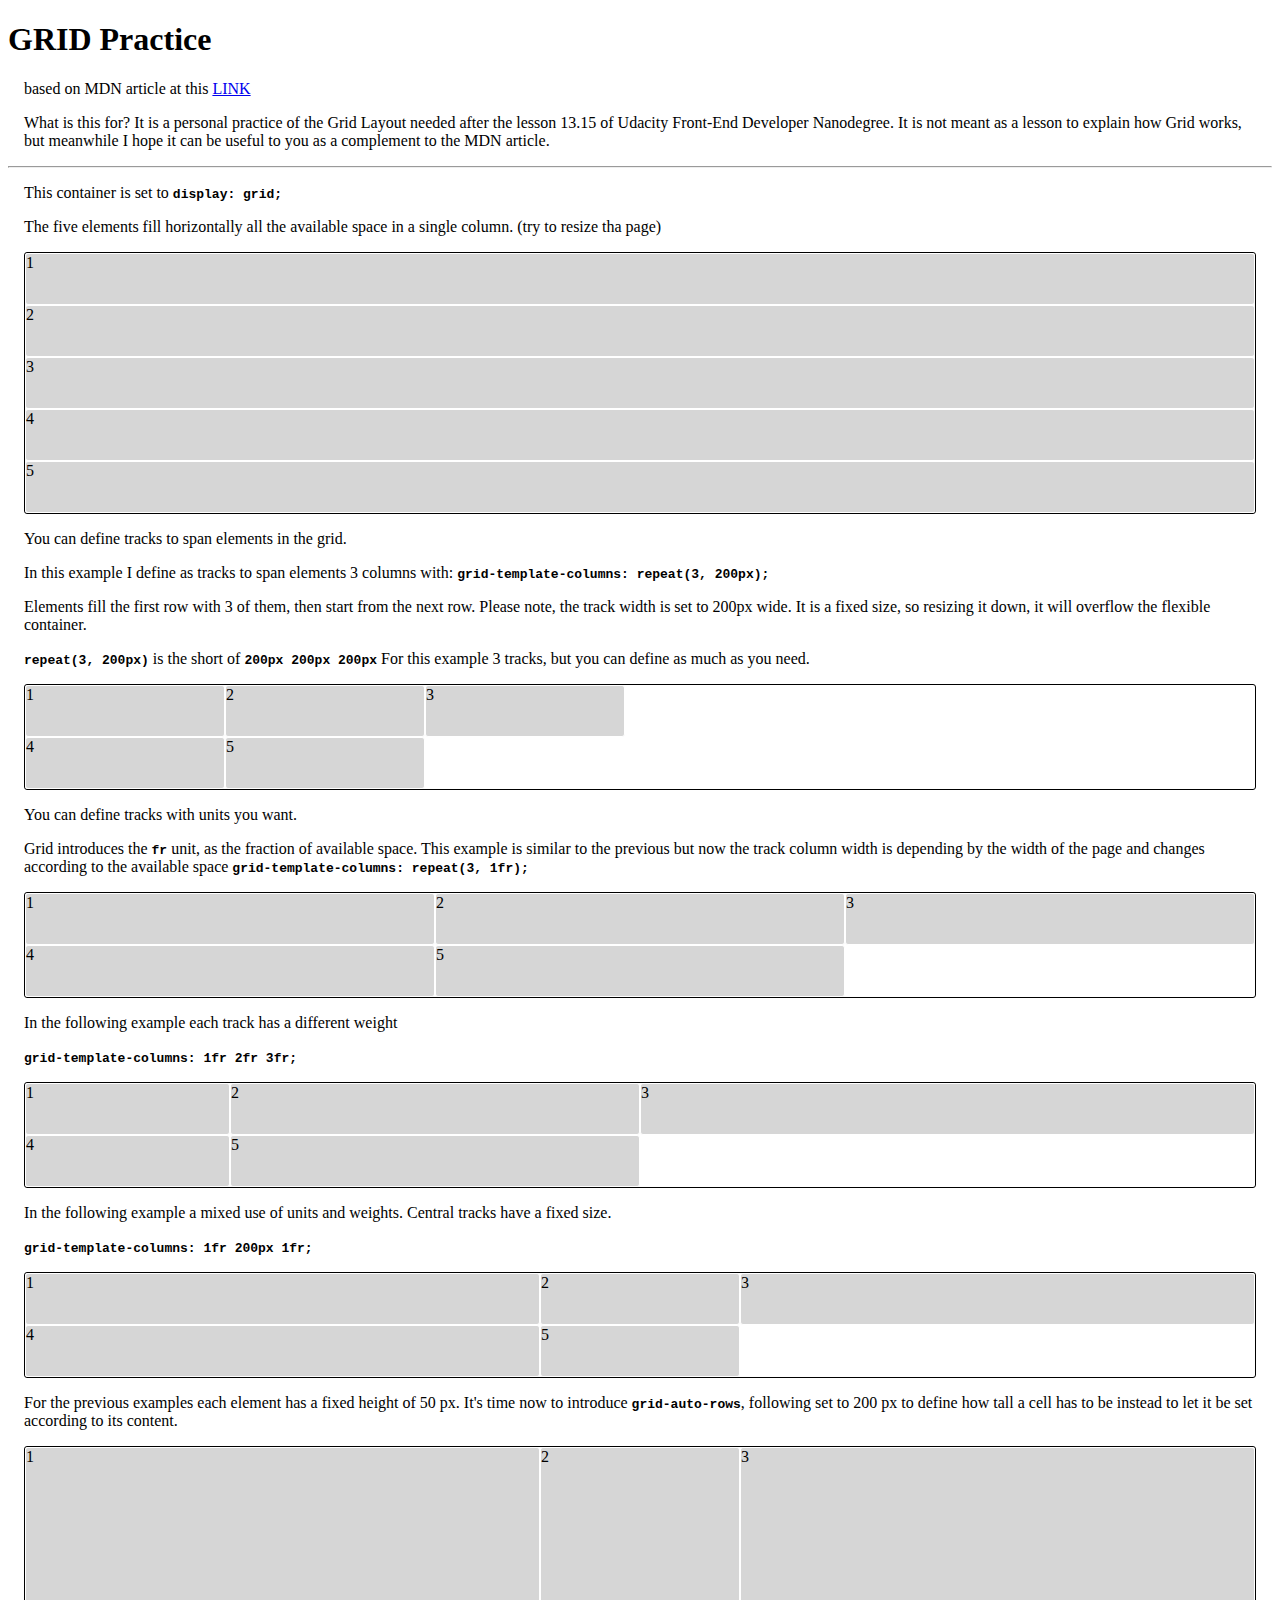
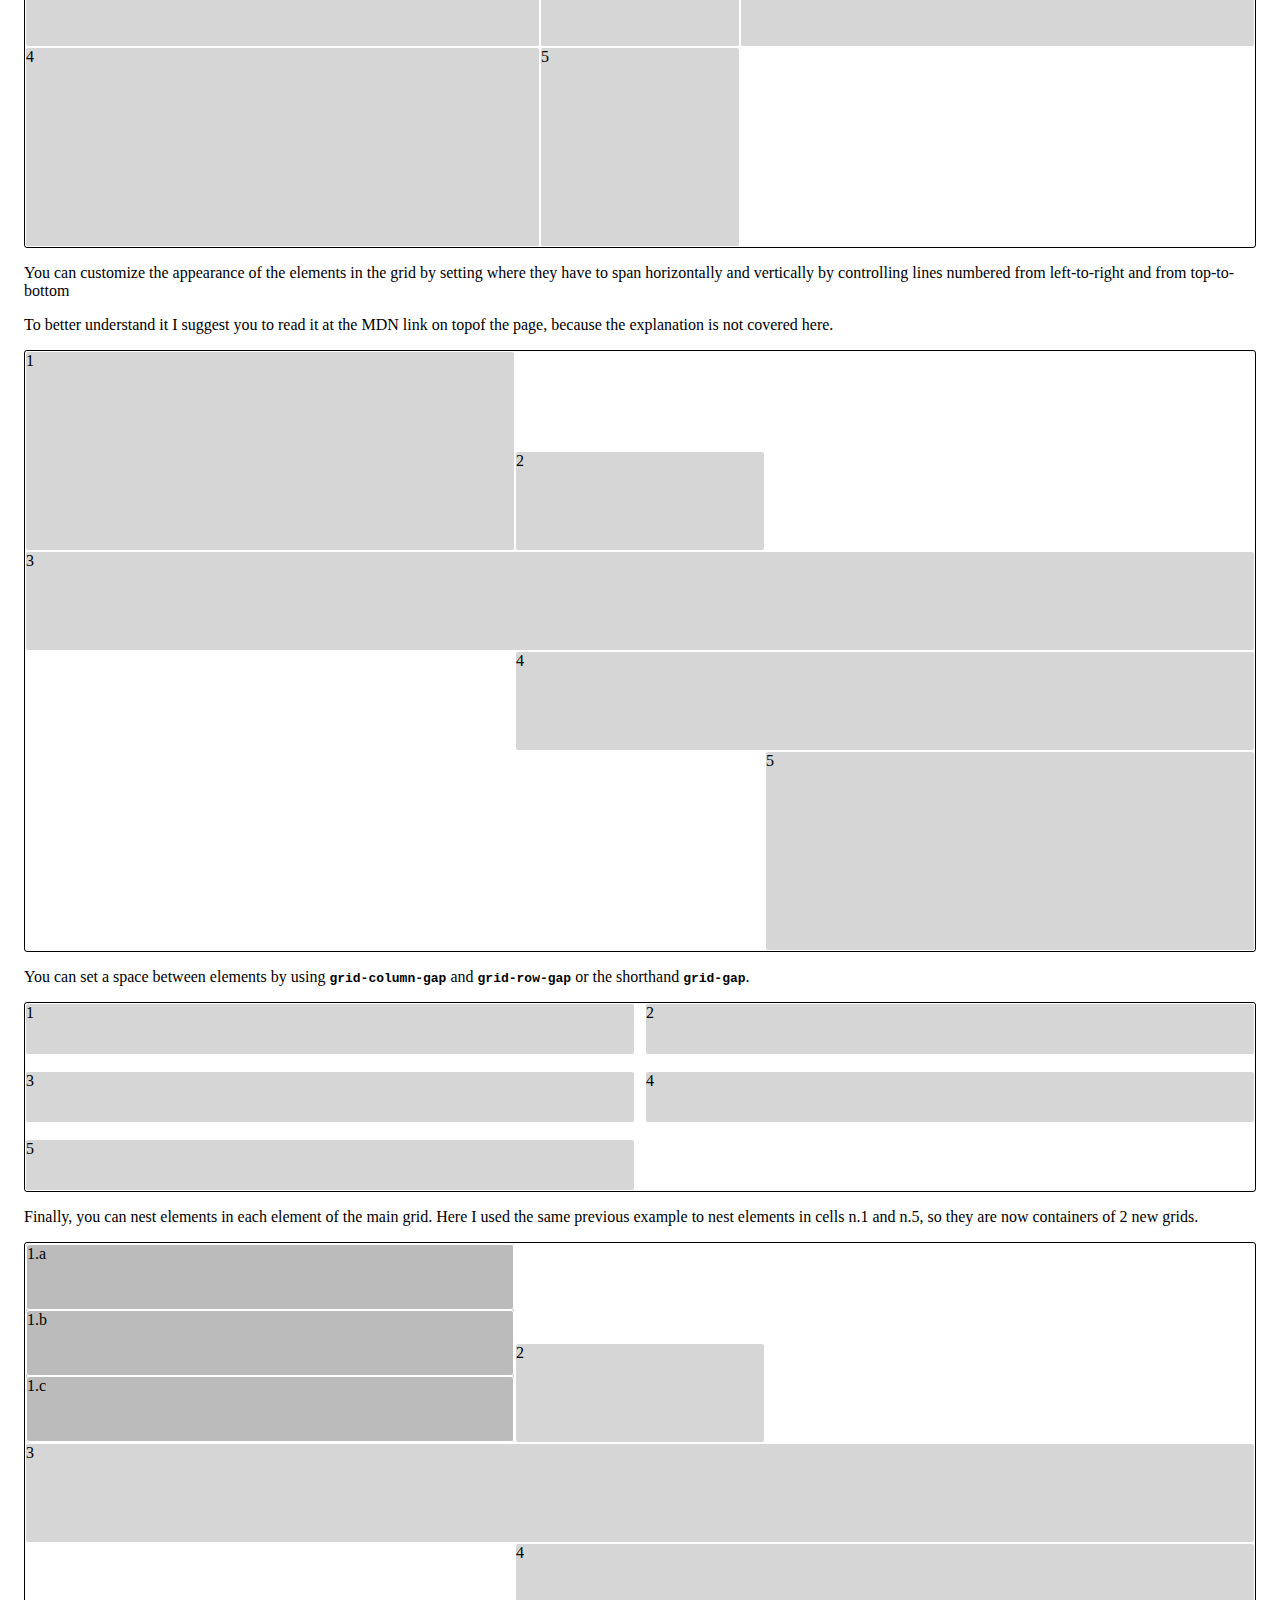
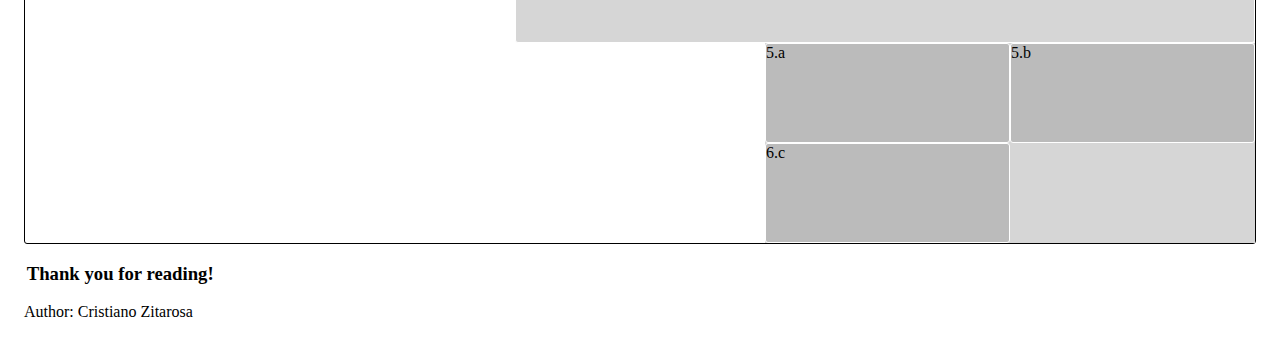
==== index.html @ c891015b "Add files via upload" ====
<!DOCTYPE html>
<html lang="en">
<head>
	<meta charset="utf-8">
	<meta name="viewport" content="width=device-width,initial-scale=1">
	<link rel="stylesheet" type="text/css" href="css/style.css">
 	<title>Grid practice</title>
</head>
<body>

	<h1>GRID Practice</h1>
	<p>
		based on MDN article at this <a href="https://developer.mozilla.org/en-US/docs/Web/CSS/CSS_Grid_Layout/Basic_Concepts_of_Grid_Layout" target="blank">LINK</a>
	</p>
	<p>
		What is this for? It is a personal practice of the Grid Layout needed after the lesson 13.15 of Udacity Front-End Developer Nanodegree. It is not meant as a lesson to explain how Grid works, but meanwhile I hope it can be useful to you as a complement to the MDN article.
	</p>
	<hr>
	
	<article>
		<p>
			This container is set to <strong><code>display: grid;</code></strong>
		</p>
		<p>
			The five elements fill horizontally all the available space in a single column. (try to resize tha page)
		</p>
	</article>
	<div class="container-one">
		<div class="element">1</div>
		<div class="element">2</div>
		<div class="element">3</div>
		<div class="element">4</div>
		<div class="element">5</div>
	</div>
	
	<article>
		<p>
			You can define tracks to span elements in the grid.
		</p>
		<p>
			In this example I define as tracks to span elements 3 columns with: <strong><code>grid-template-columns: repeat(3, 200px);</code></strong>
		</p>
		<p>
			Elements fill the first row with 3 of them, then start from the next row. Please note, the track width is set to 200px wide. It is a fixed size, so resizing it down, it will overflow the flexible container.
		</p>
		<p>
			<strong><code>repeat(3, 200px)</code></strong> is the short of <strong><code>200px 200px 200px</code></strong> For this example 3 tracks, but you can define as much as you need.
		</p>
	</article>
	<div class="container-two">
		<div class="element">1</div>
		<div class="element">2</div>
		<div class="element">3</div>
		<div class="element">4</div>
		<div class="element">5</div>
	</div>

	<article>
		<p>
			You can define tracks with units you want.
		</p>
		<p>
			Grid introduces the <strong><code>fr</code></strong> unit, as the fraction of available space. This example is similar to the previous but now the track column width is depending by the width of the page and changes according to the available space <strong><code>grid-template-columns: repeat(3, 1fr);</code></strong>
		</p>
	</article>	
	<div class="container-three">
		<div class="element">1</div>
		<div class="element">2</div>
		<div class="element">3</div>
		<div class="element">4</div>
		<div class="element">5</div>
	</div>
	
	<article>
		<p>In the following example each track has a different weight</p>
		<p><strong><code>grid-template-columns: 1fr 2fr 3fr;</code></strong></p>
	</article>
	<div class="container-four">
		<div class="element">1</div>
		<div class="element">2</div>
		<div class="element">3</div>
		<div class="element">4</div>
		<div class="element">5</div>
	</div>
	
	<article>
		<p>In the following example a mixed use of units and weights. Central tracks have a fixed size.</p>
		<p><strong><code>grid-template-columns: 1fr 200px 1fr;</code></strong></p>
	</article>
	<div class="container-five">
		<div class="element">1</div>
		<div class="element">2</div>
		<div class="element">3</div>
		<div class="element">4</div>
		<div class="element">5</div>
	</div>
	
	<article>
		<p>
			For the previous examples each element has a fixed height of 50 px. It's time now to introduce <strong><code>grid-auto-rows</code></strong>, following set to 200 px to define how tall a cell has to be instead to let it be set according to its content.
		</p>
	</article>
	<div class="container-six">
		<div>1</div>
		<div>2</div>
		<div>3</div>
		<div>4</div>
		<div>5</div>
	</div>

	<article>
		<p>
			You can customize the appearance of the elements in the grid by setting where they have to span horizontally and vertically by controlling lines numbered from left-to-right and from top-to-bottom
		</p>
		<p>
			To better understand it I suggest you to read it at the MDN link on topof the page, because the explanation is not covered here.
		</p>
	</article>
	<div class="container-seven">
		<div class="one">1</div>
		<div class="two">2</div>
		<div class="three">3</div>
		<div class="four">4</div>
		<div class="five">5</div>
	</div>

	<article>
		<p>
			You can set a space between elements by using <strong><code>grid-column-gap</code></strong> and <strong><code>grid-row-gap</code></strong> or the shorthand <strong><code>grid-gap</code></strong>.
		</p>
	</article>
	<div class="container-eight">
		<div class="element">1</div>
		<div class="element">2</div>
		<div class="element">3</div>
		<div class="element">4</div>
		<div class="element">5</div>
	</div>

		<article>
			<p>
				Finally, you can nest elements in each element of the main grid. Here I used the same previous example to nest elements in cells n.1 and n.5, so they are now containers of 2 new grids.
			</p>
		</article>
	<div class="container-nine">
		<div class="one one-container">
			<div>1.a</div>
			<div>1.b</div>
			<div>1.c</div>
		</div>
		<div class="two">2</div>
		<div class="three">3</div>
		<div class="four">4</div>
		<div class="five five-container">
			<div>5.a</div>
			<div>5.b</div>
			<div>6.c</div>
		</div>
	</div>

	<h3>Thank you for reading!</h3>
	<p>Author: Cristiano Zitarosa</p>

</body>
</html>
---- css/style.css ----
h3, 
p {
  padding: 0 1em;
}

.container-one,
.container-two,
.container-three,
.container-four,
.container-five,
.container-six,
.container-seven,
.container-eight,
.container-nine {
  display: grid;
  border: 1px solid #000;
  border-radius: 3px;
  margin: 1em;
}

.container-two {
  grid-template-columns: repeat(3, 200px);
}

.container-three {
  grid-template-columns: repeat(3, 1fr);
}

.container-four {
  grid-template-columns: 1fr 2fr 3fr;
}

.container-five {
  grid-template-columns: 1fr 200px 1fr;
}

.container-six {
  grid-template-columns: 1fr 200px 1fr;
  grid-auto-rows: 200px;
}

.container-seven,
.container-nine {
  grid-template-columns: 1fr 250px 1fr;
  grid-auto-rows: 100px;
}

.element { /* except containers 6, 7 & 9 */
  height: 50px;
  border: 1px solid #fff;
  border-radius: 3px;
  background-color: #d6d6d6;
}

/* I directly call 6, & 7 divs, no point to create new classes, can't use the generic .element' size. Their sizes come from the grid-auto-row, as you can see below */
.container-six div,
.container-seven div {
  border: 1px solid #fff;
  border-radius: 3px;
  background-color: #d6d6d6;
}

/* from here, set up for containers 7 & 9, START */
.one {
  grid-column-start: 1; 
  grid-column-end: 2; 
  grid-row-start: 1; 
  grid-row-end: 3;
}

.two { 
  grid-row-start: 2; 
  grid-row-end: 3;
}

.three {
  grid-column-start: 1; 
  grid-column-end: 4; 
  grid-row-start: 3; 
  grid-row-end: 4;
}

.four {
  grid-column-start: 2; 
  grid-column-end: 4; 
  grid-row-start: 4; 
  grid-row-end: 5;
}

.five {
  grid-column-start: 3; 
  grid-column-end: 4; 
  grid-row-start: 5; 
  grid-row-end: 7;
}
/* to here, set up for containers 7 & 9, END */

.container-eight {
  grid-template-columns: repeat(2, 1fr);
  grid-column-gap: 10px;
  grid-row-gap: 1em;
}

/* container 9 and sub-containers START */
.container-nine {
  border: 1px solid #000;
  border-radius: 3px;
}

.two,
.three,
.four {
  background-color: #d6d6d6;
  border-radius: 3px;
  border: 1px solid #fff;
}

/*  cells 1 & 5 of container 9 are now container of nested cells */
.one-container {
  display: grid;
  border-radius: 3px;
  border: 1px solid #fff;
  /*grid-row-gap: 1em;*/
  background-color: #d6d6d6;
}

.five-container {
  display: grid;
  grid-template-columns: repeat(2, 1fr);
  /*grid-column-gap: 15px;*/
  background-color: #d6d6d6;
}

.one-container div,
.five-container div {
  background-color: #BBB;
  border-radius: 3px;
  border: 1px solid #fff;
}
/* container 9 and sub-containers END */
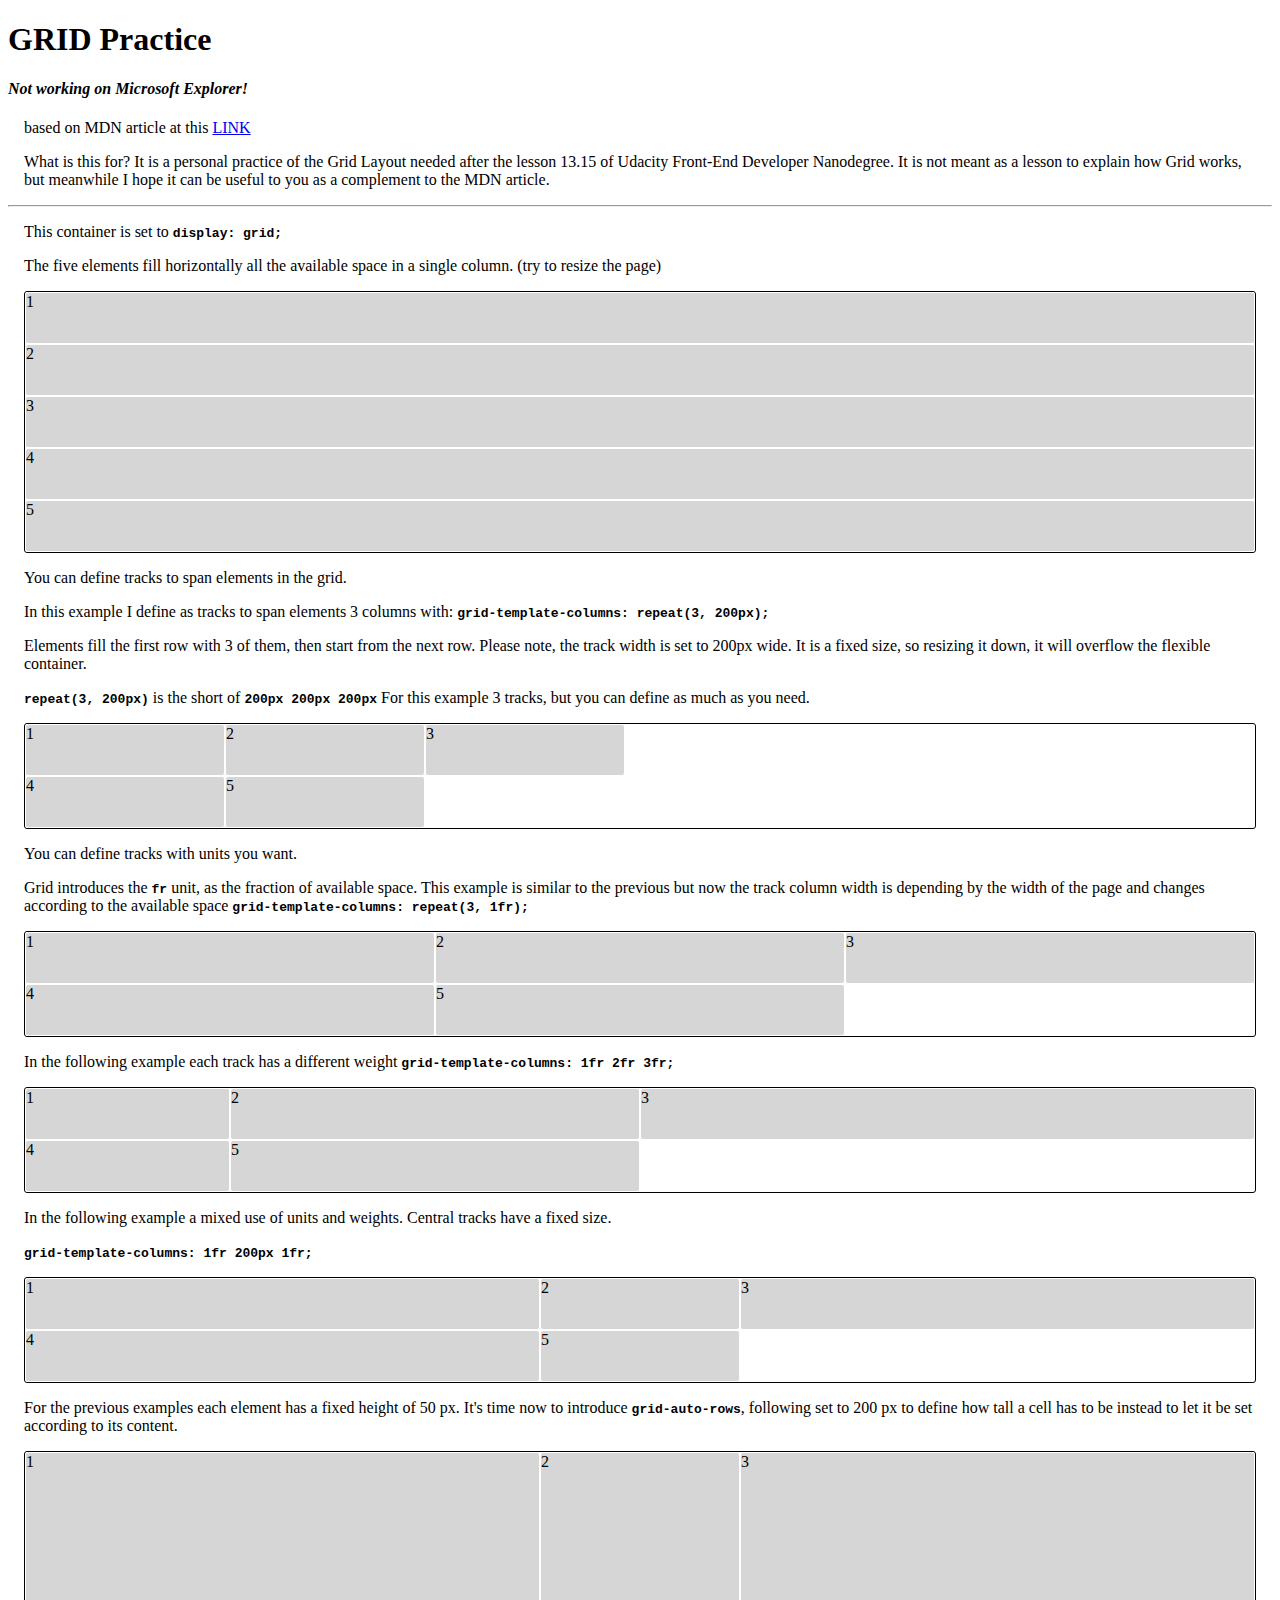
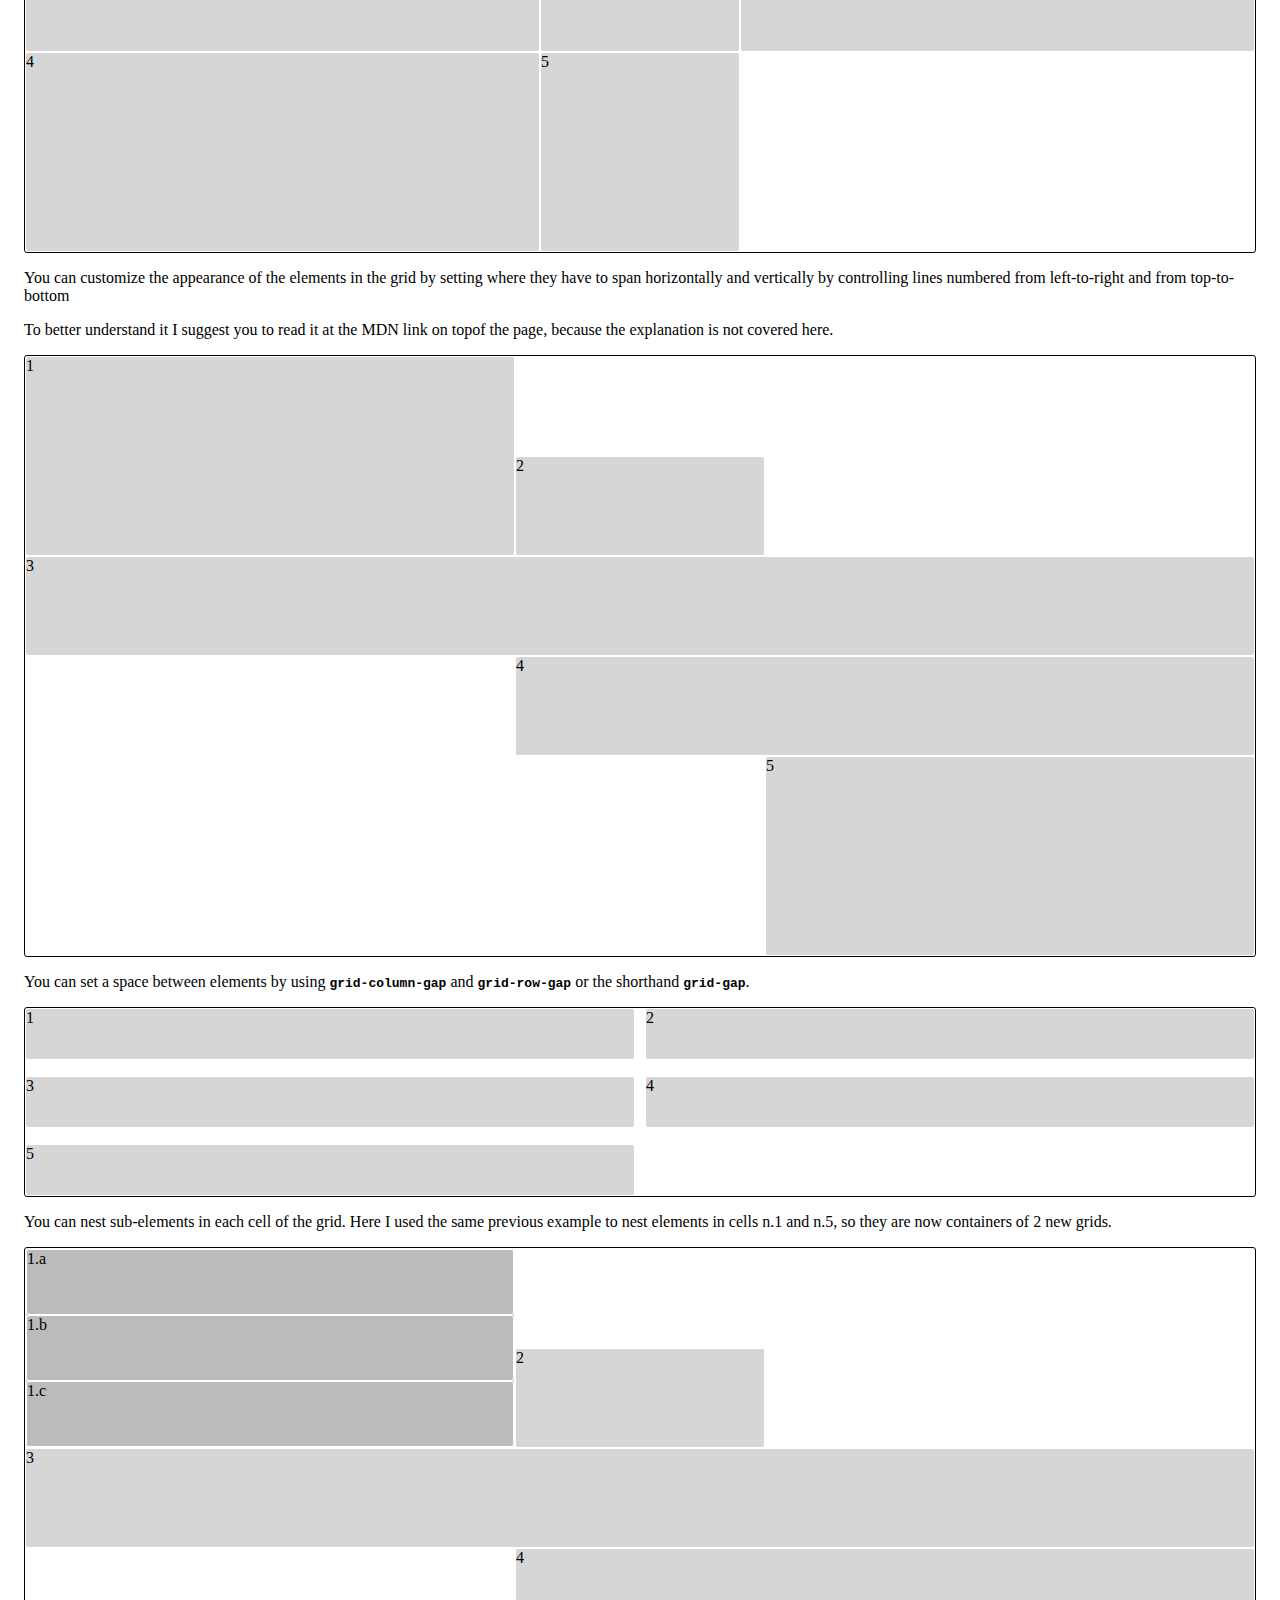
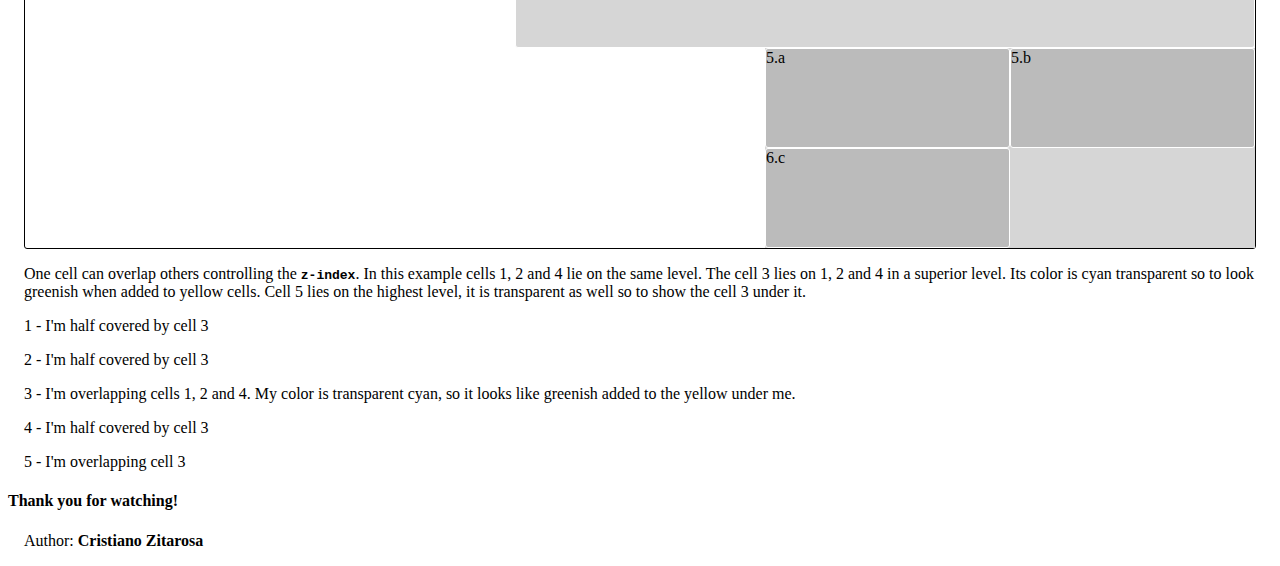
==== commit a598ec28: "Update index.html" ====
--- a/index.html
+++ b/index.html
@@ -9,6 +9,7 @@
 <body>
 
 	<h1>GRID Practice</h1>
+	<h4><em>Not working on Microsoft Explorer!</em></h4>
 	<p>
 		based on MDN article at this <a href="https://developer.mozilla.org/en-US/docs/Web/CSS/CSS_Grid_Layout/Basic_Concepts_of_Grid_Layout" target="blank">LINK</a>
 	</p>
@@ -16,15 +17,13 @@
 		What is this for? It is a personal practice of the Grid Layout needed after the lesson 13.15 of Udacity Front-End Developer Nanodegree. It is not meant as a lesson to explain how Grid works, but meanwhile I hope it can be useful to you as a complement to the MDN article.
 	</p>
 	<hr>
-	
-	<article>
+
 		<p>
 			This container is set to <strong><code>display: grid;</code></strong>
 		</p>
 		<p>
-			The five elements fill horizontally all the available space in a single column. (try to resize tha page)
+			The five elements fill horizontally all the available space in a single column. (try to resize the page)
 		</p>
-	</article>
 	<div class="container-one">
 		<div class="element">1</div>
 		<div class="element">2</div>
@@ -32,8 +31,7 @@
 		<div class="element">4</div>
 		<div class="element">5</div>
 	</div>
-	
-	<article>
+
 		<p>
 			You can define tracks to span elements in the grid.
 		</p>
@@ -46,7 +44,6 @@
 		<p>
 			<strong><code>repeat(3, 200px)</code></strong> is the short of <strong><code>200px 200px 200px</code></strong> For this example 3 tracks, but you can define as much as you need.
 		</p>
-	</article>
 	<div class="container-two">
 		<div class="element">1</div>
 		<div class="element">2</div>
@@ -55,14 +52,12 @@
 		<div class="element">5</div>
 	</div>
 
-	<article>
 		<p>
 			You can define tracks with units you want.
 		</p>
 		<p>
 			Grid introduces the <strong><code>fr</code></strong> unit, as the fraction of available space. This example is similar to the previous but now the track column width is depending by the width of the page and changes according to the available space <strong><code>grid-template-columns: repeat(3, 1fr);</code></strong>
 		</p>
-	</article>	
 	<div class="container-three">
 		<div class="element">1</div>
 		<div class="element">2</div>
@@ -70,11 +65,8 @@
 		<div class="element">4</div>
 		<div class="element">5</div>
 	</div>
-	
-	<article>
-		<p>In the following example each track has a different weight</p>
-		<p><strong><code>grid-template-columns: 1fr 2fr 3fr;</code></strong></p>
-	</article>
+
+		<p>In the following example each track has a different weight <strong><code>grid-template-columns: 1fr 2fr 3fr;</code></strong></p>
 	<div class="container-four">
 		<div class="element">1</div>
 		<div class="element">2</div>
@@ -82,11 +74,9 @@
 		<div class="element">4</div>
 		<div class="element">5</div>
 	</div>
-	
-	<article>
+
 		<p>In the following example a mixed use of units and weights. Central tracks have a fixed size.</p>
 		<p><strong><code>grid-template-columns: 1fr 200px 1fr;</code></strong></p>
-	</article>
 	<div class="container-five">
 		<div class="element">1</div>
 		<div class="element">2</div>
@@ -94,12 +84,10 @@
 		<div class="element">4</div>
 		<div class="element">5</div>
 	</div>
-	
-	<article>
+
 		<p>
 			For the previous examples each element has a fixed height of 50 px. It's time now to introduce <strong><code>grid-auto-rows</code></strong>, following set to 200 px to define how tall a cell has to be instead to let it be set according to its content.
 		</p>
-	</article>
 	<div class="container-six">
 		<div>1</div>
 		<div>2</div>
@@ -108,14 +96,12 @@
 		<div>5</div>
 	</div>
 
-	<article>
 		<p>
 			You can customize the appearance of the elements in the grid by setting where they have to span horizontally and vertically by controlling lines numbered from left-to-right and from top-to-bottom
 		</p>
 		<p>
 			To better understand it I suggest you to read it at the MDN link on topof the page, because the explanation is not covered here.
 		</p>
-	</article>
 	<div class="container-seven">
 		<div class="one">1</div>
 		<div class="two">2</div>
@@ -124,11 +110,9 @@
 		<div class="five">5</div>
 	</div>
 
-	<article>
 		<p>
 			You can set a space between elements by using <strong><code>grid-column-gap</code></strong> and <strong><code>grid-row-gap</code></strong> or the shorthand <strong><code>grid-gap</code></strong>.
 		</p>
-	</article>
 	<div class="container-eight">
 		<div class="element">1</div>
 		<div class="element">2</div>
@@ -137,11 +121,9 @@
 		<div class="element">5</div>
 	</div>
 
-		<article>
-			<p>
-				Finally, you can nest elements in each element of the main grid. Here I used the same previous example to nest elements in cells n.1 and n.5, so they are now containers of 2 new grids.
-			</p>
-		</article>
+		<p>
+			You can nest sub-elements in each cell of the grid. Here I used the same previous example to nest elements in cells n.1 and n.5, so they are now containers of 2 new grids.
+		</p>
 	<div class="container-nine">
 		<div class="one one-container">
 			<div>1.a</div>
@@ -158,8 +140,29 @@
 		</div>
 	</div>
 
-	<h3>Thank you for reading!</h3>
-	<p>Author: Cristiano Zitarosa</p>
+		<p>
+			One cell can overlap others controlling the <strong><code>z-index</code></strong>. In this example cells 1, 2 and 4 lie on the same level. The cell 3 lies on 1, 2 and 4 in a superior level. Its color is cyan transparent so to look greenish when added to yellow cells. Cell 5 lies on the highest level, it is transparent as well so to show the cell 3 under it.
+		</p>
+	<div class="container-ten">
+		<div class="one-ten">
+			<p>1 - I'm half covered by cell 3</p>
+		</div>
+		<div class="two-ten">
+			<p>2 - I'm half covered by cell 3</p>
+		</div>
+		<div class="three-ten">
+			<p>3 - I'm overlapping cells 1, 2 and 4. My color is transparent cyan, so it looks like greenish added to the yellow under me.</p>
+		</div>
+		<div class="four-ten">
+			<p>4 - I'm half covered by cell 3</p>
+		</div>
+		<div class="five-ten">
+			<p>5 - I'm overlapping cell 3</p>
+		</div>
+	</div>
+
+	<h4>Thank you for watching!</h4>
+	<p>Author: <strong>Cristiano Zitarosa</strong></p>
 
 </body>
 </html>
